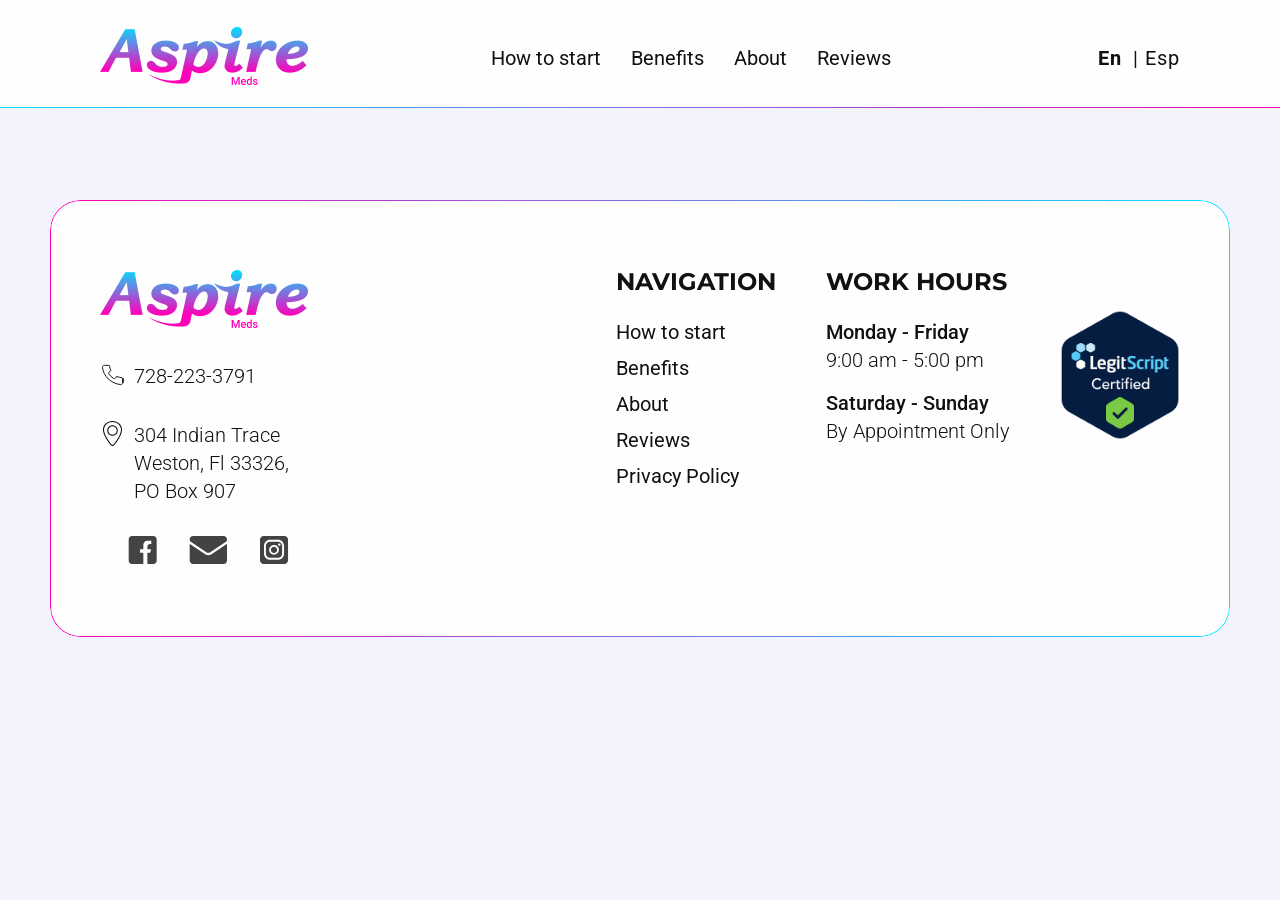
==== choose-your-medication/index.html @ 6696183b "Initial commit: Add medical consultation website project" ====
<!DOCTYPE html>
<html lang="en">
  <head>
    <meta charset="UTF-8" />

    <meta http-equiv="X-UA-Compatible" content="IE=edge" />
    <meta name="viewport" content="width=device-width, initial-scale=1.0" />

    <link href="https://unpkg.com/aos@2.3.1/dist/aos.css" rel="stylesheet" />
    <!-- Slider-swiper END -->
    <!-- FONTS -->
    <link rel="preconnect" href="https://fonts.googleapis.com" />
    <link rel="preconnect" href="https://fonts.gstatic.com" crossorigin />
    <link
      href="https://fonts.googleapis.com/css2?family=Montserrat:ital,wght@0,100..900;1,100..900&family=Roboto:ital,wght@0,100;0,300;0,400;0,500;0,700;0,900;1,100;1,300;1,400;1,500;1,700;1,900&display=swap"
      rel="stylesheet"
    />
    <!-- FONTS END -->
    <title>Choose Your Medication</title>
    <link rel="apple-touch-icon" sizes="180x180" href="../img/global/favicon.png" />
    <link rel="apple-touch-icon" sizes="152x152" href="../img/global/favicon.png" />
    <link rel="apple-touch-icon" sizes="120x120" href="../img/global/favicon.png" />
    <link rel="apple-touch-icon" sizes="76x76" href="../img/global/favicon.png" />
    <link rel="apple-touch-icon" sizes="57x57" href="../img/global/favicon.png" />
    <link rel="icon" type="image/x-icon" href="../img/global/favicon.png" />
    <link rel="stylesheet" href="../css/common.css" />
    <link rel="stylesheet" href="../css/index.css" />

    <!-- Meta Pixel Code -->
    <script>
      !(function (f, b, e, v, n, t, s) {
        if (f.fbq) return;
        n = f.fbq = function () {
          n.callMethod ? n.callMethod.apply(n, arguments) : n.queue.push(arguments);
        };
        if (!f._fbq) f._fbq = n;
        n.push = n;
        n.loaded = !0;
        n.version = '2.0';
        n.queue = [];
        t = b.createElement(e);
        t.async = !0;
        t.src = v;
        s = b.getElementsByTagName(e)[0];
        s.parentNode.insertBefore(t, s);
      })(window, document, 'script', 'https://connect.facebook.net/en_US/fbevents.js');
      fbq('init', '1148638723453215');
      fbq('track', 'PageView');
    </script>
    <noscript
      ><img
        height="1"
        width="1"
        style="display: none"
        src="https://www.facebook.com/tr?id=1148638723453215&ev=PageView&noscript=1"
    /></noscript>
    <!-- End Meta Pixel Code -->

    <!-- Google Tag Manager -->
    <script>
      (function (w, d, s, l, i) {
        w[l] = w[l] || [];
        w[l].push({ 'gtm.start': new Date().getTime(), event: 'gtm.js' });
        var f = d.getElementsByTagName(s)[0],
          j = d.createElement(s),
          dl = l != 'dataLayer' ? '&l=' + l : '';
        j.async = true;
        j.src = 'https://www.googletagmanager.com/gtm.js?id=' + i + dl;
        f.parentNode.insertBefore(j, f);
      })(window, document, 'script', 'dataLayer', 'GTM-KZGK3ZPL');
    </script>
    <!-- End Google Tag Manager -->
    <!-- Google tag (gtag.js) -->
    <script async src="https://www.googletagmanager.com/gtag/js?id=G-6KLLYF59NG"></script>
    <script>
      window.dataLayer = window.dataLayer || [];
      function gtag() {
        dataLayer.push(arguments);
      }
      gtag('js', new Date());

      gtag('config', 'G-6KLLYF59NG');
    </script>
    <script>
      var $wc_load = function (a) {
          return JSON.parse(JSON.stringify(a));
        },
        $wc_leads = $wc_leads || {
          doc: {
            url: $wc_load(document.URL),
            ref: $wc_load(document.referrer),
            search: $wc_load(location.search),
            hash: $wc_load(location.hash),
          },
        };
    </script>
    <script src="//s.ksrndkehqnwntyxlhgto.com/140256.js"></script>
  </head>
  <body style="background-color: #f3f3fe !important">
    <!-- Google Tag Manager (noscript) -->
    <noscript
      ><iframe
        src="https://www.googletagmanager.com/ns.html?id=GTM-KZGK3ZPL"
        height="0"
        width="0"
        style="display: none; visibility: hidden"
      ></iframe
    ></noscript>
    <!-- End Google Tag Manager (noscript) -->
    <header class="header">
      <div class="header_wrapper mycontainer">
        <nav class="navbar">
          <a href="/" class="logo_wrapper">
            <img src="../img/global/logo.png" alt="logo" class="main-logo logo-white" />
            <img src="../img/global/logo.png" alt="logo" class="main-logo logo-hide logo-color" />
          </a>

          <ul class="navbar_menu">
            <li><a class="nav_elem" href="../#howtostart">How to start</a></li>
            <li><a class="nav_elem" href="../#benefits">Benefits</a></li>
            <li><a class="nav_elem" href="../#about">About</a></li>
            <li><a class="nav_elem" href="../#reviews">Reviews</a></li>
          </ul>
          <!-- <div class="header_button_pair">
            <a
              href="../#contacts"
              class="main_button"
              style="text-decoration: none"
              onclick="scrollToSub()"
              >Get started</a
            >
          </div> -->
          <div class="burger">
            <div class="burger_space" id="burger">
              <span class="stick"></span>
              <span class="stick"></span>
              <span class="stick"></span>
            </div>
          </div>
          <div class="lang_selector" style="display: flex; align-items: center; margin-left: 20px">
            <span
              style="
                display: block;
                padding-left: 5px;
                text-decoration: none;
                font-size: 20px;
                font-style: normal;
                font-weight: 700;
                line-height: 140%;
                letter-spacing: 1px;
                color: var(--Charcoal-gray, #111);
                font-family: 'Roboto', sans-serif;
                margin-right: 6px;
              "
              >En</span
            >
            <a
              href="/esp/choose-your-medication/"
              style="
                display: block;
                padding-left: 5px;
                text-decoration: none;
                font-size: 20px;
                font-style: normal;
                font-weight: 400;
                line-height: 140%;
                letter-spacing: 1px;
                color: var(--Charcoal-gray, #111);
                font-family: 'Roboto', sans-serif;
              "
              >| Esp</a
            >
          </div>
        </nav>
        <div class="popup" id="popup">
          <!-- <img src="img/main/mobbgmenu.png" alt="moblogo" class="mob_menu_bgimage" /> -->
          <div class="popup_textblock" id="popupSlide">
            <ul class="navbar_menu_mobile">
              <li>
                <a href="../#howtostart" class="nav_elem_mobile">How to start</a>
              </li>
              <li>
                <a href="../#benefits" class="nav_elem_mobile">Benefits</a>
              </li>
              <li><a href="../#about" class="nav_elem_mobile">About</a></li>
              <li>
                <a href="../#reviews" class="nav_elem_mobile">Reviews</a>
              </li>
              <!-- <li>
                <a href="../privacy-policy/" class="nav_elem_mobile">Privacy Policy</a>
              </li> -->
            </ul>
            <div
              class="lang_selector_mobile"
              style="display: flex; align-items: center; justify-content: center; margin-top: 20px"
            >
              <span
                style="
                  display: block;
                  padding-left: 5px;
                  text-decoration: none;
                  font-size: 20px;
                  font-style: normal;
                  font-weight: 700;
                  line-height: 140%;
                  letter-spacing: 1px;
                  color: var(--Charcoal-gray, #111);
                  font-family: 'Roboto', sans-serif;
                  margin-right: 6px;
                "
                >En</span
              >
              <a
                href="/esp/choose-your-medication/"
                style="
                  display: block;
                  padding-left: 5px;
                  text-decoration: none;
                  font-size: 20px;
                  font-style: normal;
                  font-weight: 400;
                  line-height: 140%;
                  letter-spacing: 1px;
                  color: var(--Charcoal-gray, #111);
                  font-family: 'Roboto', sans-serif;
                "
                >| Esp</a
              >
            </div>
            <!-- <div class="header_button_pair mob_menu_buttons">
              <a
                href="../#contacts"
                class="main_button mob_button mob_menu_button"
                style="text-decoration: none"
                >Get started
              </a>
            </div> -->
          </div>
        </div>
      </div>
    </header>
    <section class="step-2" style="padding-top: 100px">
      <div class="forma">
        <script
          type="text/javascript"
          src="https://form.jotform.com/jsform/242772290242353"
        ></script>
      </div>
    </section>
    <!-- <footer></footer> -->
    <footer style="padding-top: 100px">
      <div class="footer_wrapper">
        <div class="footer_info">
          <a href="#"><img src="../img/global/logo.png" alt="logo" class="footer-logo" /></a>
          <a href="tel:728-223-3791" class="footer_phone_wrapper desk_f">
            <img src="../img/footer/phone.svg" alt="phone" class="footer_phone_icon" />
            <span class="footer_phone_number">728-223-3791</span>
          </a>
          <p class="footer_phone_wrapper desk_f">
            <img src="../img/footer/loc.svg" alt="location" class="footer_phone_icon" />
            <span class="footer_phone_number">304 Indian Trace Weston, Fl 33326, PO Box 907</span>
          </p>
          <div class="footer_icons_wrapper">
            <a
              href="https://www.facebook.com/profile.php?id=61566299494639"
              target="_blank"
              class="footer-icon_link"
            >
              <img src="../img/footer/fb.svg" alt="icon" class="footer-icon_icon" />
            </a>
            <a href="mailto:info@aspiremedsonline.com" class="footer-icon_link">
              <img src="../img/footer/mail.svg" alt="icon" class="footer-icon_icon" />
            </a>
            <a
              href="https://www.instagram.com/aspiremeds?igsh=cmh6dTg0Mm0wYmg3"
              target="_blank"
              class="footer-icon_link"
            >
              <img src="../img/footer/inst.svg" alt="icon" class="footer-icon_icon" />
            </a>
          </div>
        </div>
        <div class="footer_navigation">
          <p class="footer_navigation_title">Navigation</p>

          <a href="../#howtostart" class="footer_navigation_link">How to start</a>
          <a href="../#benefits" class="footer_navigation_link">Benefits</a>
          <a href="../#about" class="footer_navigation_link">About</a>
          <a href="../#reviews" class="footer_navigation_link">Reviews</a>
          <a href="/privacy-policy/" class="footer_navigation_link">Privacy Policy</a>
        </div>
        <div class="footer_hours">
          <p class="footer_navigation_title">Work hours</p>
          <p class="footer_h_day">Monday - Friday</p>
          <p class="footer_h_hours">9:00 am - 5:00 pm</p>
          <p class="footer_h_day">Saturday - Sunday</p>
          <p class="footer_h_hours">By Appointment Only</p>
          <a href="tel:728-223-3791" class="footer_phone_wrapper mob_f">
            <img src="../img/footer/phone.svg" alt="phone" class="footer_phone_icon" />
            <span class="footer_phone_number">728-223-3791</span>
          </a>
        </div>
        <div class="footer_pharm">
          <a
            href="https://www.legitscript.com/websites/?checker_keywords=aspiremedsonline.com"
            target="_blank"
            class="img-link-ll"
            ><img src="../img/global/leg.png" class="img-link-sc" alt="legitscript"
          /></a>
        </div>
      </div>
    </footer>
    <style>
      .footer_navigation_link {
        text-decoration: none;
      }
    </style>
    <script src="../js/script.js"></script>

    <script src="https://unpkg.com/aos@2.3.1/dist/aos.js"></script>
    <script>
      AOS.init();
    </script>
    <script>
      (function (e, t, o, n, p, r, i) {
        e.visitorGlobalObjectAlias = n;
        e[e.visitorGlobalObjectAlias] =
          e[e.visitorGlobalObjectAlias] ||
          function () {
            (e[e.visitorGlobalObjectAlias].q = e[e.visitorGlobalObjectAlias].q || []).push(
              arguments,
            );
          };
        e[e.visitorGlobalObjectAlias].l = new Date().getTime();
        r = t.createElement('script');
        r.src = o;
        r.async = true;
        i = t.getElementsByTagName('script')[0];
        i.parentNode.insertBefore(r, i);
      })(window, document, 'https://diffuser-cdn.app-us1.com/diffuser/diffuser.js', 'vgo');

      vgo('setAccount', '92812074'); // ActiveCampaign Account ID (actid)
      vgo('setTrackByDefault', true);
      vgo('process');
    </script>
    <style>
      @media (max-width: 1050px) {
        .lang_selector {
          display: none !important;
        }
      }
    </style>
  </body>
</html>
---- css/common.css ----
* {
  box-sizing: border-box;
  font-family: 'Montserrat', sans-serif;
}

/*CSS RESET START*/
html,
body,
div,
span,
applet,
object,
iframe,
h1,
h2,
h3,
h4,
h5,
h6,
p,
blockquote,
pre,
a,
abbr,
acronym,
address,
big,
cite,
code,
del,
dfn,
em,
font,
img,
ins,
kbd,
q,
s,
samp,
small,
strike,
strong,
sub,
sup,
tt,
var,
b,
u,
i,
center,
dl,
dt,
dd,
ol,
ul,
li,
fieldset,
form,
label,
legend,
table,
caption,
tbody,
tfoot,
thead,
tr,
th,
td {
  margin: 0;
  padding: 0;
  border: 0;
  outline: 0;
  font-size: 100%;
  vertical-align: baseline;
  background: transparent;
}

body {
  line-height: 1;
  overflow-x: hidden;
  overflow-y: scroll;
}

ol,
ul {
  list-style: none;
}

blockquote,
q {
  quotes: none;
}

blockquote:before,
blockquote:after,
q:before,
q:after {
  content: '';
  content: none;
}

:focus {
  outline: 0;
}

ins {
  text-decoration: none;
}

del {
  text-decoration: line-through;
}

table {
  border-collapse: collapse;
  border-spacing: 0;
}
/*CSS RESET END*/

/*COLOR VARIABLES START*/
:root {
  --light-blue-primary: #00e0ff;
  --decot: #34b4f4;
  --Charcoal-gray: #111;
  --white: #fff;
  --Light: #fefefe;
  --dark-blue: #071867;
}
/*COLOR VARIABLES END*/

/*COMMONT STYLES START*/
html {
  scroll-behavior: smooth;
}
.main_button {
  max-width: 268px;
  display: flex;
  padding: 20px 80px;
  flex-direction: column;
  align-items: flex-start;
  gap: 8.611px;
  border-radius: 77.5px;
  border: 2.583px solid var(--light-blue-primary, #00e0ff);
  transition: all 0.3s;
  font-family: 'Roboto', sans-serif;
  font-size: 20px;
  font-weight: 400;
  color: var(--Charcoal-gray, #111);
}
.main_button:hover {
  background-color: var(--light-blue-primary);
  transition: all 0.3s;
  text-decoration: none;

  color: var(--Light, #fefefe);
}
body {
  position: relative;
  width: 100%;
  margin: 0 auto;
  z-index: 2;
  background: #f3f1f0;
}
---- css/index.css ----
@import url(common.css);
@import url(header.css);
@import url(main.css);
@import url(benefits.css);
@import url(comp.css);
@import url(products.css);
@import url(steps.css);
@import url(changes.css);
@import url(founders.css);
@import url(faq.css);
@import url(reviews.css);
@import url(cta.css);
@import url(footer.css);
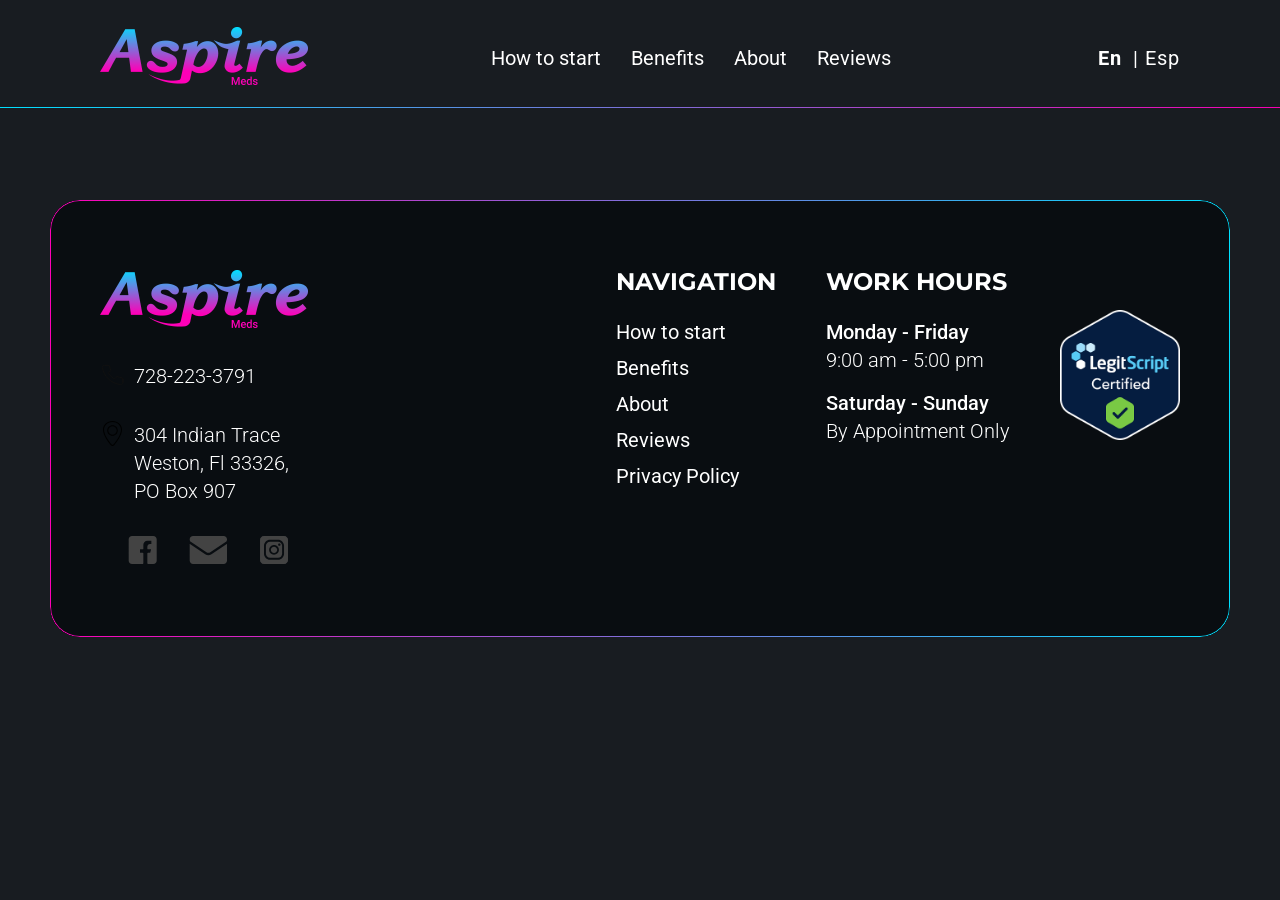
==== commit b59120c8: "changed color text" ====
--- a/choose-your-medication/index.html
+++ b/choose-your-medication/index.html
@@ -96,7 +96,7 @@
     </script>
     <script src="//s.ksrndkehqnwntyxlhgto.com/140256.js"></script>
   </head>
-  <body style="background-color: #f3f3fe !important">
+  <body>
     <!-- Google Tag Manager (noscript) -->
     <noscript
       ><iframe
--- a/css/common.css
+++ b/css/common.css
@@ -1,6 +1,6 @@
 * {
-  box-sizing: border-box;
-  font-family: 'Montserrat', sans-serif;
+    box-sizing: border-box;
+    font-family: 'Montserrat', sans-serif;
 }
 
 /*CSS RESET START*/
@@ -66,98 +66,105 @@
 tr,
 th,
 td {
-  margin: 0;
-  padding: 0;
-  border: 0;
-  outline: 0;
-  font-size: 100%;
-  vertical-align: baseline;
-  background: transparent;
+    margin: 0;
+    padding: 0;
+    border: 0;
+    outline: 0;
+    font-size: 100%;
+    vertical-align: baseline;
+    background: transparent;
 }
 
 body {
-  line-height: 1;
-  overflow-x: hidden;
-  overflow-y: scroll;
+    line-height: 1;
+    overflow-x: hidden;
+    overflow-y: scroll;
 }
 
 ol,
 ul {
-  list-style: none;
+    list-style: none;
 }
 
 blockquote,
 q {
-  quotes: none;
+    quotes: none;
 }
 
 blockquote:before,
 blockquote:after,
 q:before,
 q:after {
-  content: '';
-  content: none;
+    content: '';
+    content: none;
 }
 
 :focus {
-  outline: 0;
+    outline: 0;
 }
 
 ins {
-  text-decoration: none;
+    text-decoration: none;
 }
 
 del {
-  text-decoration: line-through;
+    text-decoration: line-through;
 }
 
 table {
-  border-collapse: collapse;
-  border-spacing: 0;
+    border-collapse: collapse;
+    border-spacing: 0;
 }
+
 /*CSS RESET END*/
 
 /*COLOR VARIABLES START*/
 :root {
-  --light-blue-primary: #00e0ff;
-  --decot: #34b4f4;
-  --Charcoal-gray: #111;
-  --white: #fff;
-  --Light: #fefefe;
-  --dark-blue: #071867;
+    --light-blue-primary: #00e0ff;
+    --decot: #34b4f4;
+    --Charcoal-gray: #fff;
+    --dark-bcg-1: #181c21;
+    --dark-bcg-2: #090d11;
+    --white: #fff;
+    --Light: #fefefe;
+    --dark-blue: #0d2ed2;
 }
+
 /*COLOR VARIABLES END*/
 
 /*COMMONT STYLES START*/
 html {
-  scroll-behavior: smooth;
+    scroll-behavior: smooth;
 }
+
 .main_button {
-  max-width: 268px;
-  display: flex;
-  padding: 20px 80px;
-  flex-direction: column;
-  align-items: flex-start;
-  gap: 8.611px;
-  border-radius: 77.5px;
-  border: 2.583px solid var(--light-blue-primary, #00e0ff);
-  transition: all 0.3s;
-  font-family: 'Roboto', sans-serif;
-  font-size: 20px;
-  font-weight: 400;
-  color: var(--Charcoal-gray, #111);
+    max-width: 268px;
+    display: flex;
+    padding: 20px 80px;
+    flex-direction: column;
+    align-items: flex-start;
+    gap: 8.611px;
+    border-radius: 77.5px;
+    border: 2.583px solid var(--light-blue-primary, #00e0ff);
+    transition: all 0.3s;
+    font-family: 'Roboto', sans-serif;
+    font-size: 20px;
+    font-weight: 400;
+    color: var(--Charcoal-gray, #111);
 }
+
 .main_button:hover {
-  background-color: var(--light-blue-primary);
-  transition: all 0.3s;
-  text-decoration: none;
+    background-color: var(--light-blue-primary);
+    transition: all 0.3s;
+    text-decoration: none;
 
-  color: var(--Light, #fefefe);
+    color: var(--Light, #fefefe);
 }
+
 body {
-  position: relative;
-  width: 100%;
-  margin: 0 auto;
-  z-index: 2;
-  background: #f3f1f0;
-}
+    position: relative;
+    width: 100%;
+    margin: 0 auto;
+    z-index: 2;
+    background: #181c21;
+}
